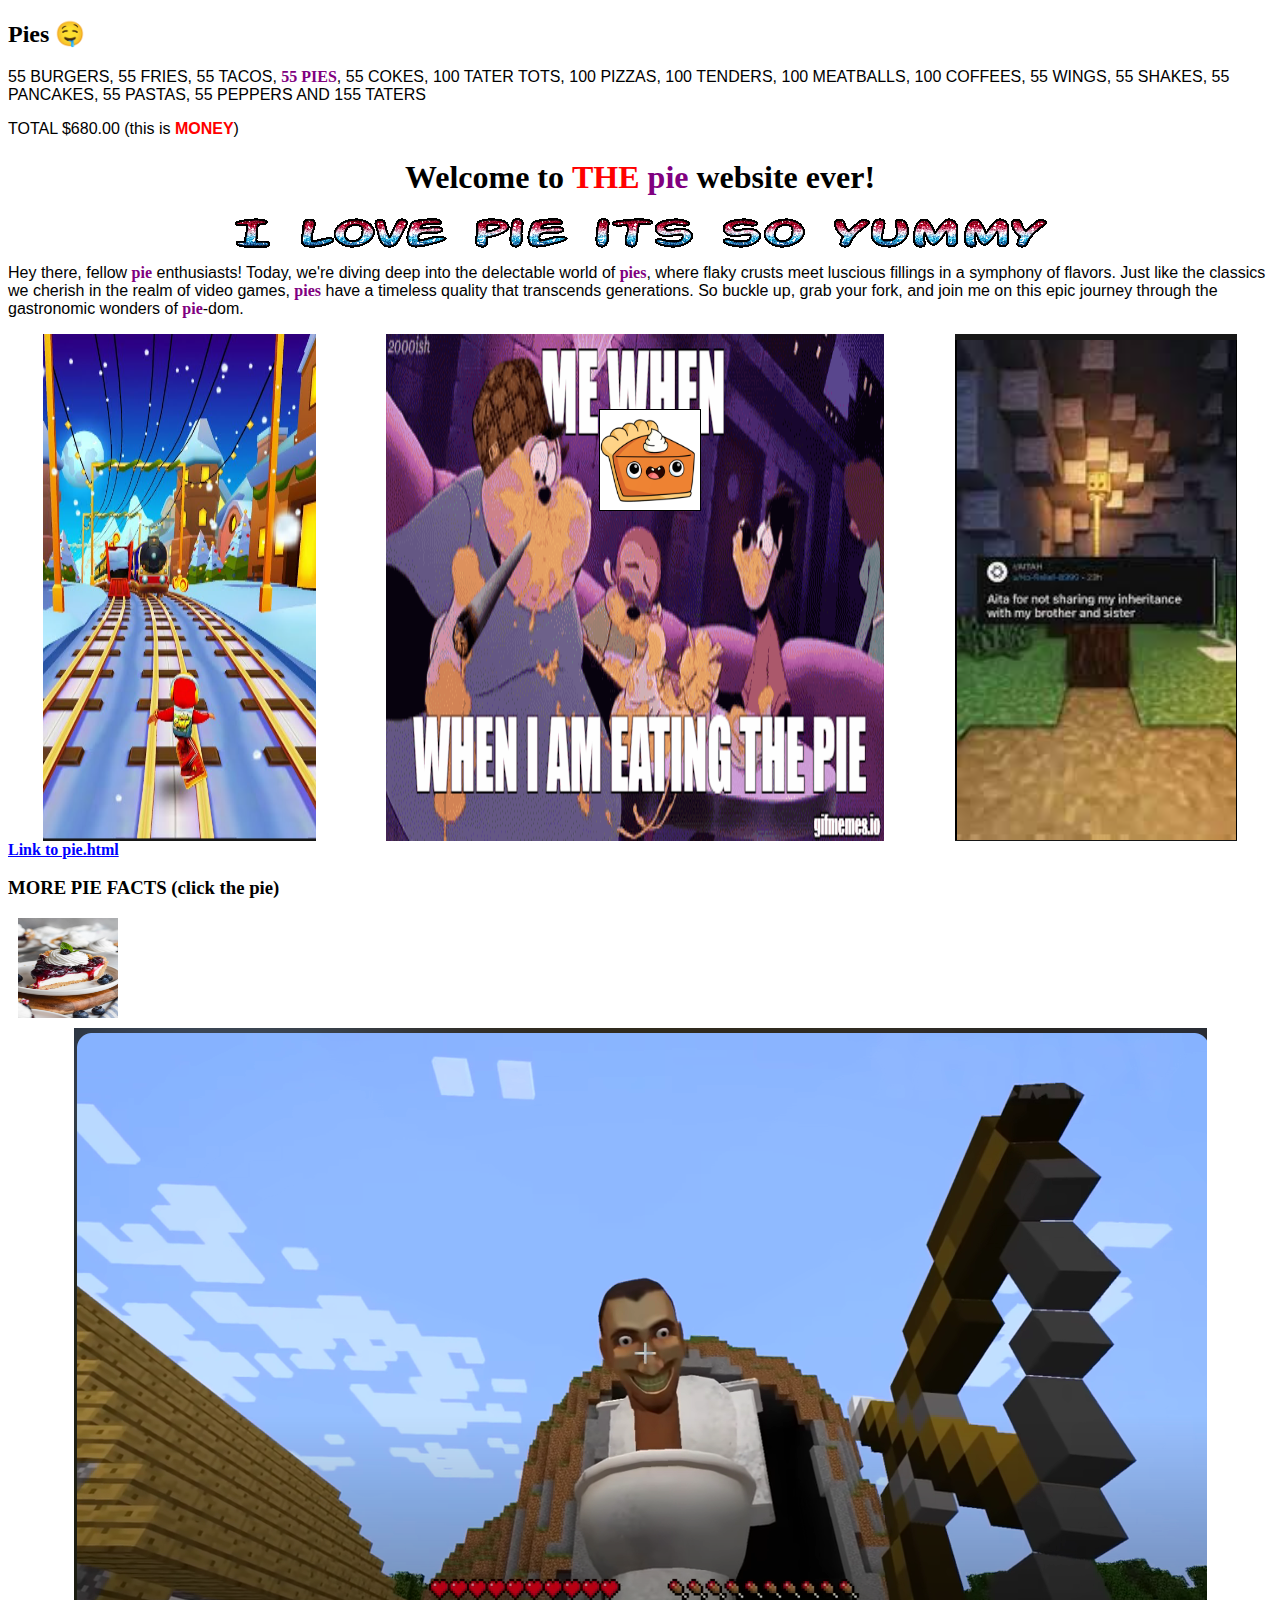
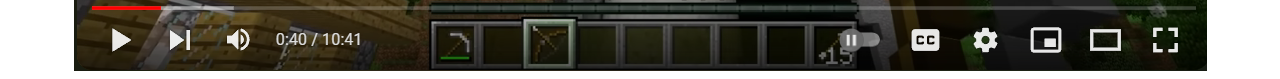
==== index.html @ aa06a7a7 "fits comit" ====
<!DOCTYPE html>
<html>
    <head>
        <title>Pies 🤤</title>
        <link rel="stylesheet" href="index.css">
    </head>
    <body>
        <h2 class="pie">Pies 🤤</h2>
        <p>
            55 BURGERS, 55 FRIES, 55 TACOS, <span class="pie">55 PIES</span>,
            55 COKES, 100 TATER TOTS, 100 PIZZAS, 100 TENDERS, 100 MEATBALLS,
            100 COFFEES, 55 WINGS, 55 SHAKES, 55 PANCAKES, 55 PASTAS, 55 PEPPERS AND 155 TATERS
        </p>
        <p>
            TOTAL <inline class="pie">$680.00</inline> (this is <strong>money</strong>)
        </p>
        <h1>Welcome to <strong>the</strong> <span class="pie">pie</span> website ever!</h1>
        <img src="love.gif">
        <img class="still floater" src="orange-pie.png">
        <p>
            Hey there, fellow <span class="pie">pie</span> enthusiasts! Today, we're diving deep
            into the delectable world of <span class="pie">pies</span>, where flaky crusts meet
            luscious fillings in a symphony of flavors. Just like the classics we cherish in the
            realm of video games, <span class="pie">pies</span> have a timeless quality that
            transcends generations. So buckle up, grab your fork, and join me on this epic
            journey through the gastronomic wonders of <span class="pie">pie</span>-dom.
        </p>

        <div id="flex-box">
            <img src="subway.png">
            <img src="PIE-EATING.gif">
            <img src="minecraft.png">
            
        </div>
        <a class="trolo" href="pie.html">Link to pie.html</a>
        <h3>MORE PIE FACTS (click the pie)</h3>
        <a href="pie.html">
            <img class="still" src="blue-pie.webp">
        </a>
        <img src="skibidi.png">
        
    </body>
</html>
---- index.css ----
body {
    animation: rainbow 5s infinite;
    overflow-x: hidden;
}

strong {
    color: red;
    text-transform: uppercase;
}

a {
    display: block;
    color: blue;
    font-weight: bold;
    text-decoration: underline;
}

h1 {
    animation: get-big 1s infinite;
    text-align: center;
}

p {
    font-family: "Comic Sans MS", cursive, sans-serif;
}

img {
    display: block;
    margin-left: auto;
    margin-right: auto;
}

span {
    font-weight: bold;
    color: purple;
    font-family: Trattatello, fantasy;
}

.floater {
    float: left;
    position: fixed;
    border: 1px solid black;
    animation: fly-across 5s infinite cubic-bezier(0.5, 0, 0.5, 1);
    left: 50%;
    top: 50%;
    transform: translate(-50%, -50%);
    z-index: 9999;
}

.still {
    width: 100px;
    height: 100px;
    margin: 10px;
}

.trolo {
    animation: epic-troll 5s infinite;
    animation-play-state: paused;
}

.trolo:hover {
    animation-play-state: running;
}

#flex-box {
    display: flex;
    justify-content: space-between;
}


@keyframes fly-across {
    0% { transform: translate(0, 0); }
    50% { transform: translate(500%, 0); }
    100% { transform: translate(0, 0); }
}

@keyframes get-big {
    0% { transform: scale(1); }
    50% { transform: scale(1.5); }
    100% { transform: scale(1); }
}

@keyframes rotate {
    0% { transform: rotate(0deg); }
    100% { transform: rotate(360deg); }
}

@keyframes rainbow {
    0% { background-color: rgb(204, 148, 148); }
    20% { background-color: rgb(200, 177, 135); }
    40% { background-color: rgb(232, 232, 156); }
    60% { background-color: rgb(151, 227, 151); }
    80% { background-color: rgb(165, 165, 238); }
    100% { background-color: rgb(238, 149, 238); }    
}

@keyframes epic-troll {
    0% { transform: translate(0, 0); }
    25% { transform: translate(100%, 0); }
    50% { transform: translate(100vh, -50vh); }
    100% { transform: translate(0, 0); }
}
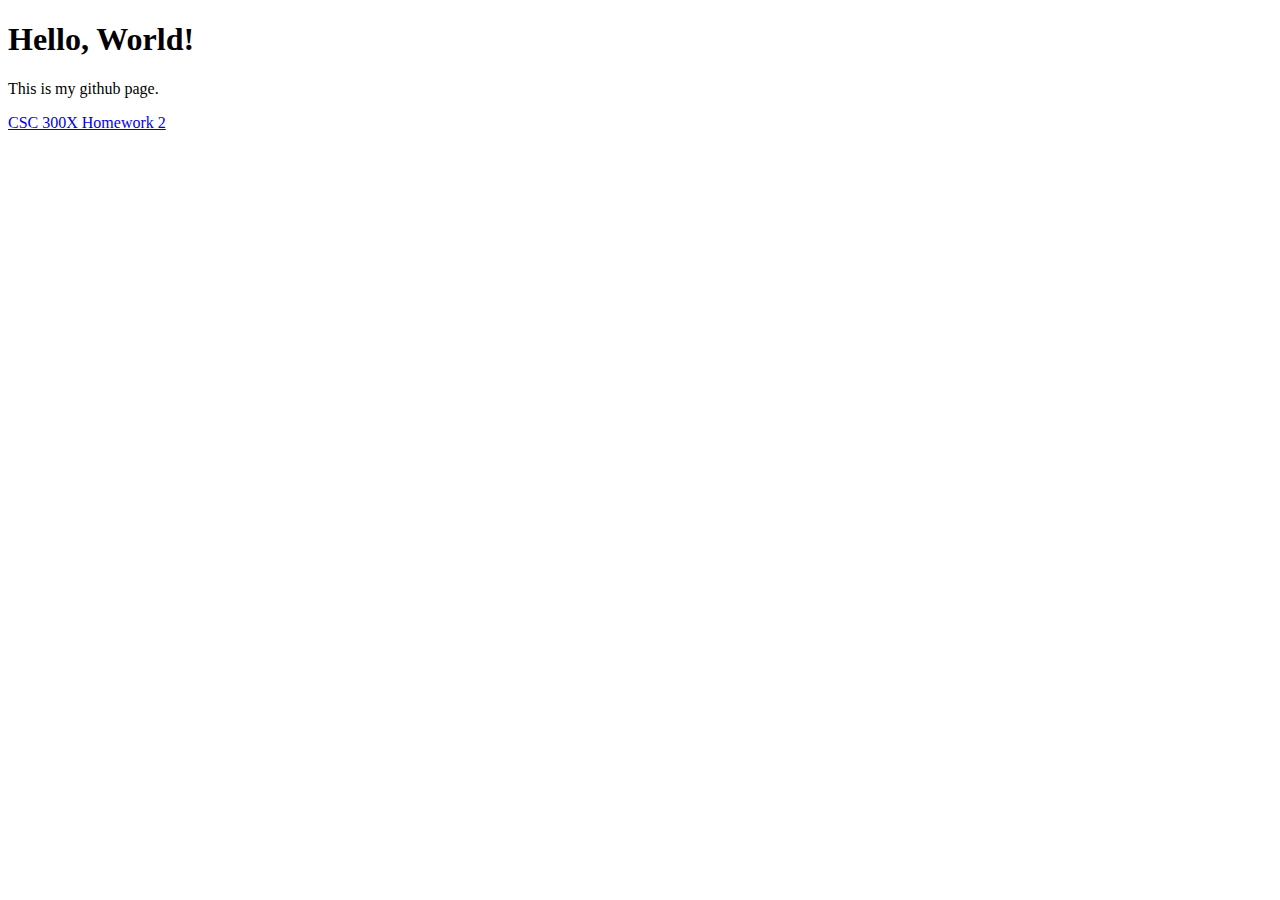
==== commit 765911b3: "test" ====
--- a/index.html
+++ b/index.html
@@ -1,43 +1,11 @@
 <!DOCTYPE html>
 <html>
-    <head>
-        <title>Pies 🤤</title>
-        <link rel="stylesheet" href="index.css">
-    </head>
-    <body>
-        <h2 class="pie">Pies 🤤</h2>
-        <p>
-            55 BURGERS, 55 FRIES, 55 TACOS, <span class="pie">55 PIES</span>,
-            55 COKES, 100 TATER TOTS, 100 PIZZAS, 100 TENDERS, 100 MEATBALLS,
-            100 COFFEES, 55 WINGS, 55 SHAKES, 55 PANCAKES, 55 PASTAS, 55 PEPPERS AND 155 TATERS
-        </p>
-        <p>
-            TOTAL <inline class="pie">$680.00</inline> (this is <strong>money</strong>)
-        </p>
-        <h1>Welcome to <strong>the</strong> <span class="pie">pie</span> website ever!</h1>
-        <img src="love.gif">
-        <img class="still floater" src="orange-pie.png">
-        <p>
-            Hey there, fellow <span class="pie">pie</span> enthusiasts! Today, we're diving deep
-            into the delectable world of <span class="pie">pies</span>, where flaky crusts meet
-            luscious fillings in a symphony of flavors. Just like the classics we cherish in the
-            realm of video games, <span class="pie">pies</span> have a timeless quality that
-            transcends generations. So buckle up, grab your fork, and join me on this epic
-            journey through the gastronomic wonders of <span class="pie">pie</span>-dom.
-        </p>
-
-        <div id="flex-box">
-            <img src="subway.png">
-            <img src="PIE-EATING.gif">
-            <img src="minecraft.png">
-            
-        </div>
-        <a class="trolo" href="pie.html">Link to pie.html</a>
-        <h3>MORE PIE FACTS (click the pie)</h3>
-        <a href="pie.html">
-            <img class="still" src="blue-pie.webp">
-        </a>
-        <img src="skibidi.png">
-        
-    </body>
+<head>
+    <title>ChrisJacobs2 Github Page</title>
+</head>
+<body>
+    <h1>Hello, World!</h1>
+    <p>This is my github page.</p>
+    <a href="hw2/index.html">CSC 300X Homework 2</a>
+</body>
 </html>
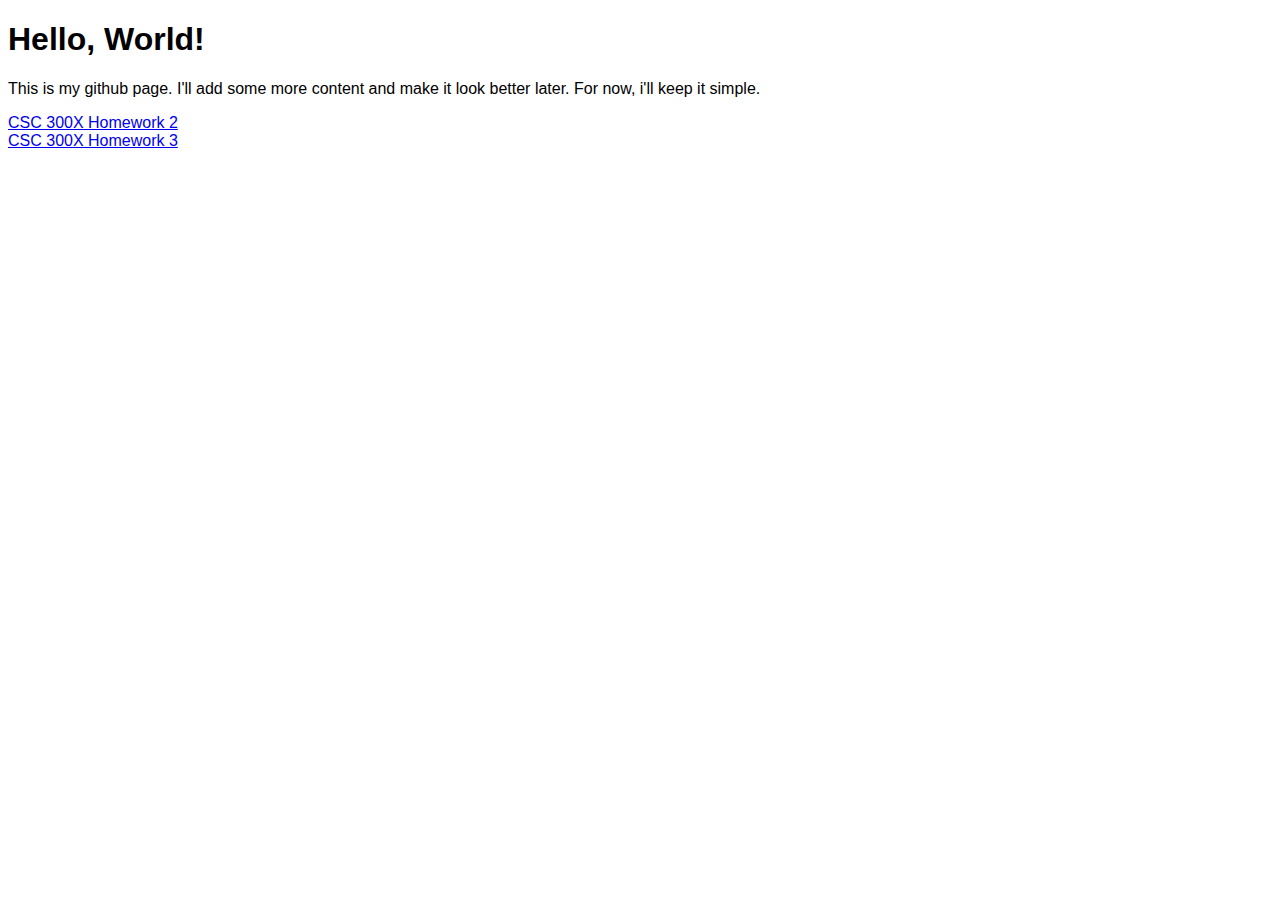
==== commit 42195f74: "updated the student page to include a link to my homework 3" ====
--- a/index.html
+++ b/index.html
@@ -2,10 +2,15 @@
 <html>
 <head>
     <title>ChrisJacobs2 Github Page</title>
+    <link rel="stylesheet" href="style.css">
 </head>
 <body>
     <h1>Hello, World!</h1>
-    <p>This is my github page.</p>
+    <p>
+        This is my github page. I'll add some more content and make it look
+        better later. For now, i'll keep it simple.
+    </p>
     <a href="hw2/index.html">CSC 300X Homework 2</a>
+    <a href="hw3/index.html">CSC 300X Homework 3</a>
 </body>
 </html>
--- a/style.css
+++ b/style.css
@@ -0,0 +1,6 @@
+body {
+  font-family: "Comic Sans MS", cursive, sans-serif;
+}
+a {
+    display: block;
+}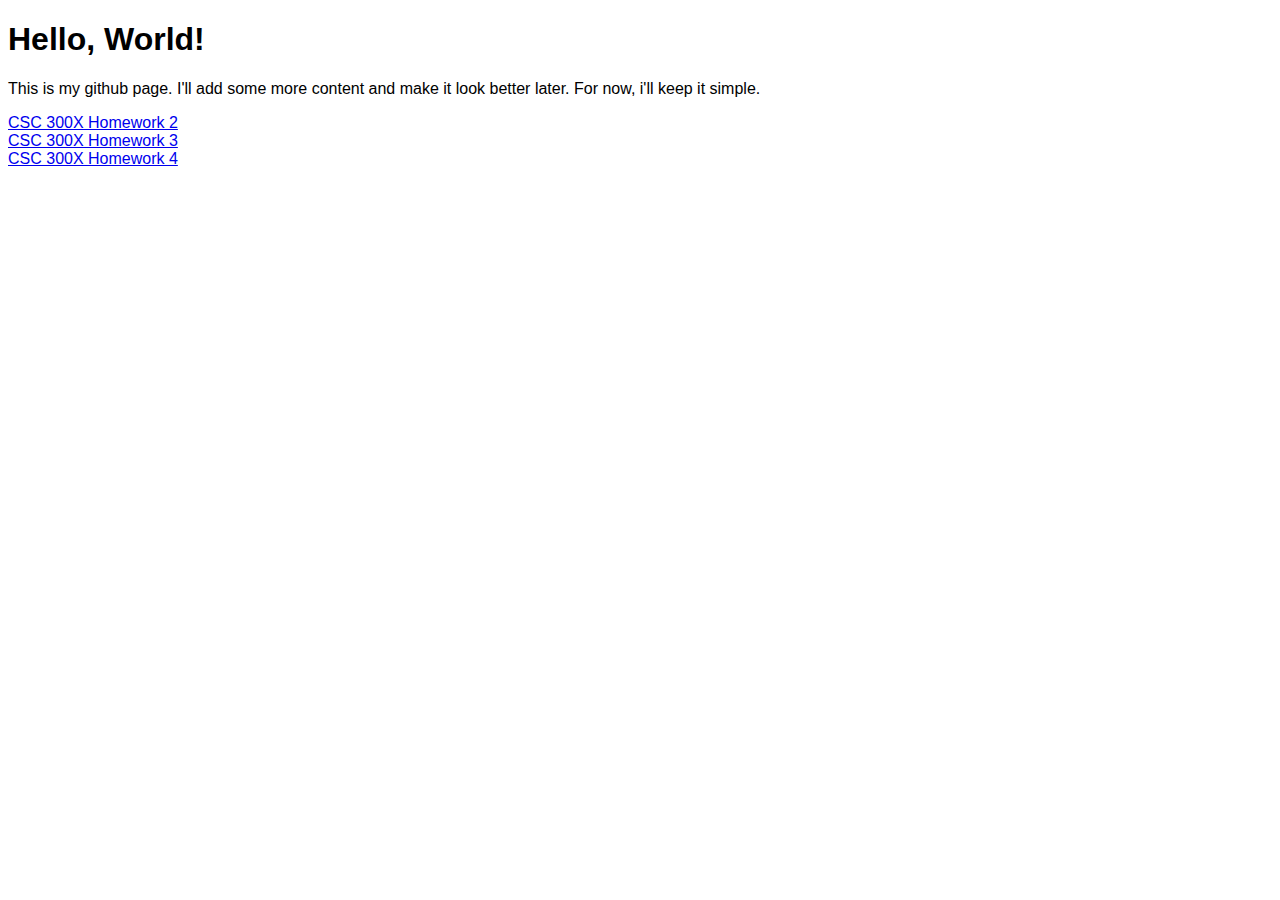
==== commit 83f77a39: "added the hw4 site" ====
--- a/index.html
+++ b/index.html
@@ -12,5 +12,6 @@
     </p>
     <a href="hw2/index.html">CSC 300X Homework 2</a>
     <a href="hw3/index.html">CSC 300X Homework 3</a>
+    <a href="hw4/index.html">CSC 300X Homework 4</a>
 </body>
 </html>
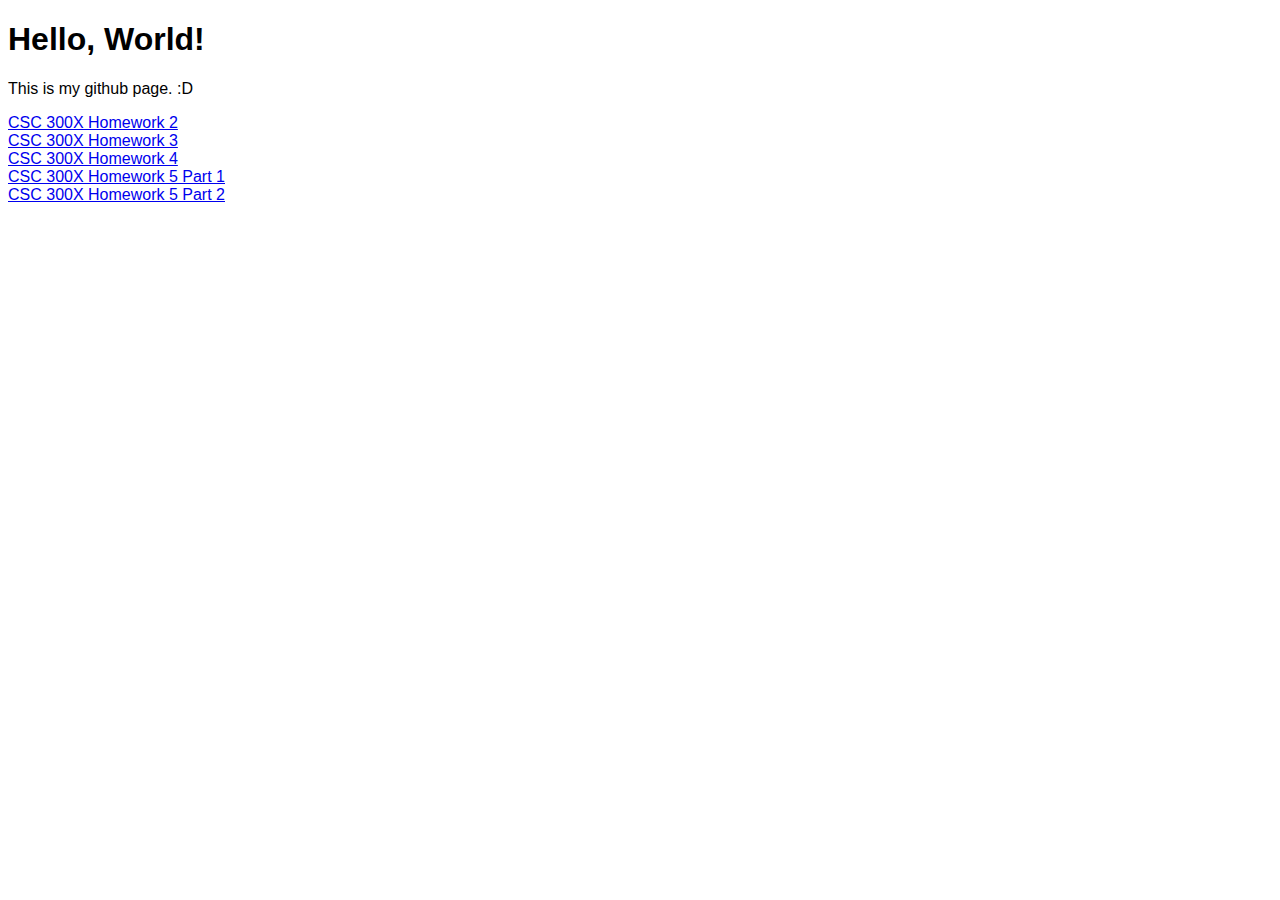
==== commit 87524e60: "added initial file and folder" ====
--- a/index.html
+++ b/index.html
@@ -7,11 +7,12 @@
 <body>
     <h1>Hello, World!</h1>
     <p>
-        This is my github page. I'll add some more content and make it look
-        better later. For now, i'll keep it simple.
+        This is my github page. :D
     </p>
     <a href="hw2/index.html">CSC 300X Homework 2</a>
     <a href="hw3/index.html">CSC 300X Homework 3</a>
     <a href="hw4/index.html">CSC 300X Homework 4</a>
+    <a href="hw5/index.html">CSC 300X Homework 5 Part 1</a>
+    <a href="https://github.com/ChrisJacobs2/csc300x-hw5-2">CSC 300X Homework 5 Part 2</a>
 </body>
 </html>
